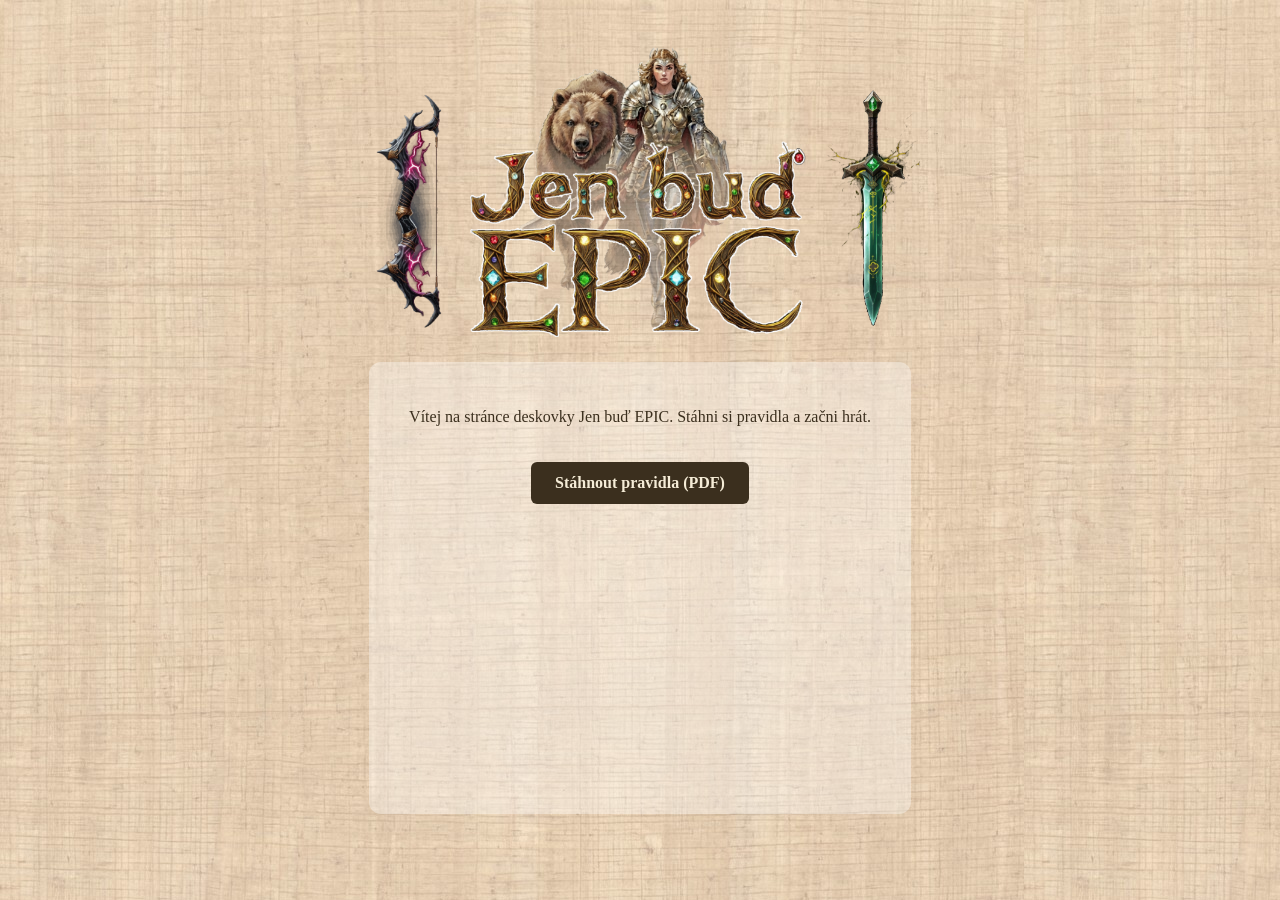
==== index.html @ 0c06c93c "first version of the page" ====
<!DOCTYPE html>
<html lang="en">
<head>
  <meta charset="UTF-8">
  <meta name="viewport" content="width=device-width, initial-scale=1.0">
  <title>Jen buď EPIC - Deskovka</title>
  <style>
    body {
      margin: 0;
      background: url("background.jpg") repeat;
      font-family: Georgia, "Times New Roman", serif;
      color: #3b2f1e;
      display: flex;
      flex-direction: column;
      align-items: center;
      min-height: 100vh;
      padding: 40px 20px;
      box-sizing: border-box;
    }
    .title-image {
      max-width: 600px;
      width: 100%;
      height: auto;
    }
    main {
      max-width: 700px;
      text-align: center;
      background: rgba(255, 255, 255, 0.35);
      border-radius: 12px;
      padding: 30px 40px;
      margin-top: 20px;
    }
    a.manual-link {
      display: inline-block;
      margin-top: 20px;
      padding: 12px 24px;
      background: #3b2f1e;
      color: #f5ecd7;
      text-decoration: none;
      border-radius: 6px;
      font-weight: bold;
    }
    a.manual-link:hover {
      background: #5a4a30;
    }
    .video-wrapper {
      position: relative;
      width: 100%;
      padding-bottom: 56.25%; /* 16:9 aspect ratio */
      height: 0;
      overflow: hidden;
      margin-top: 20px;
      border-radius: 8px;
    }
    .video-wrapper iframe {
      position: absolute;
      top: 0;
      left: 0;
      width: 100%;
      height: 100%;
      border: 0;
    }
  </style>
</head>
<body>
  <img class="title-image" src="EPIC_title.png" alt="EPIC board game title">
  <main>
    <p>Vítej na stránce deskovky Jen buď EPIC. Stáhni si pravidla a začni hrát.</p>
    <a class="manual-link" href="EPIC_rules_CZ.pdf" target="_blank" rel="noopener">Stáhnout pravidla (PDF)</a>
    <div class="video-wrapper">
      <iframe src="https://www.youtube.com/embed/qQD_u0dTspk" title="Jen buď EPIC - promo video" allow="accelerometer; autoplay; clipboard-write; encrypted-media; gyroscope; picture-in-picture; web-share" allowfullscreen></iframe>
    </div>
  </main>
</body>
</html>
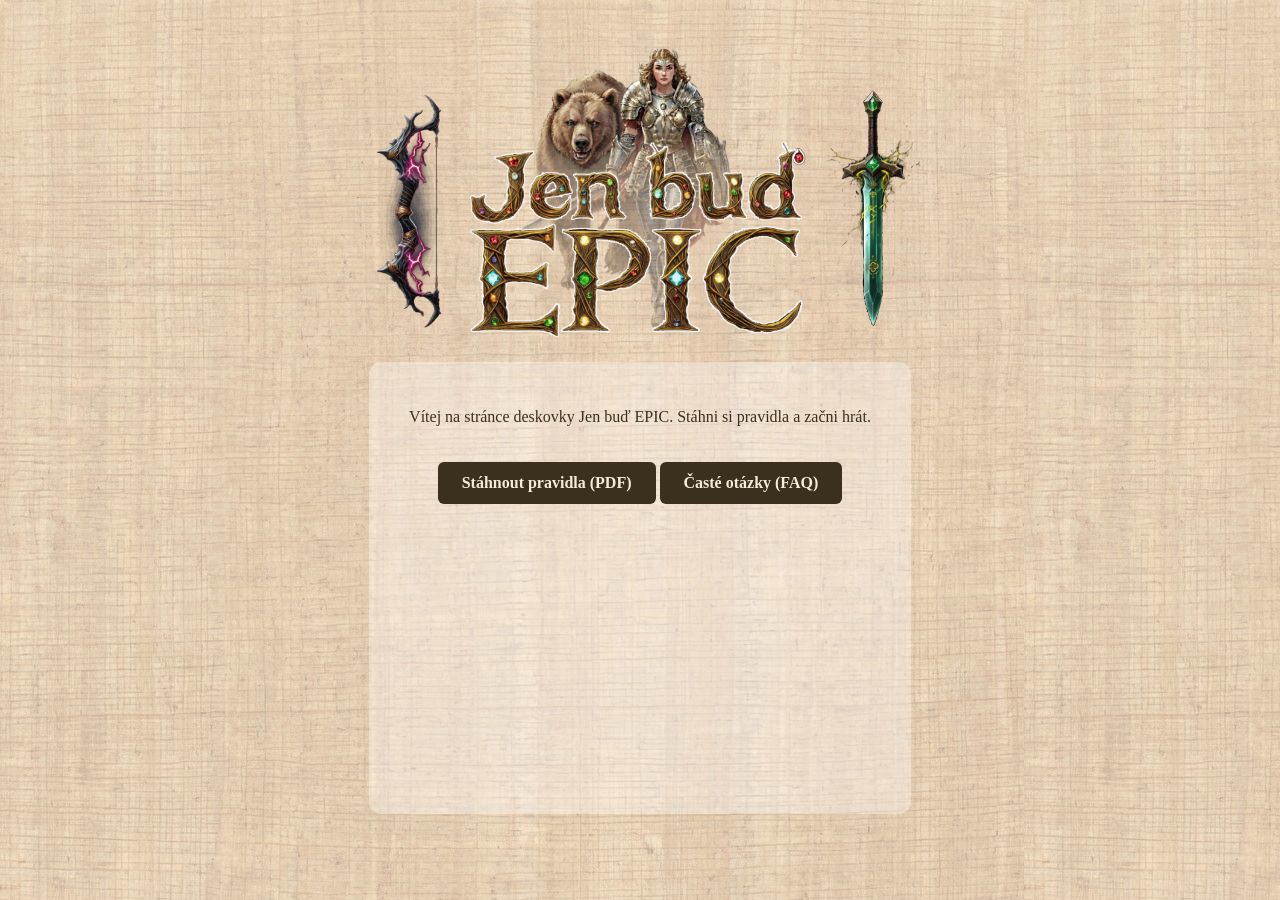
==== commit 50042942: "faq" ====
--- a/index.html
+++ b/index.html
@@ -67,6 +67,7 @@
   <main>
     <p>Vítej na stránce deskovky Jen buď EPIC. Stáhni si pravidla a začni hrát.</p>
     <a class="manual-link" href="EPIC_rules_CZ.pdf" target="_blank" rel="noopener">Stáhnout pravidla (PDF)</a>
+    <a class="manual-link" href="faq.html">Časté otázky (FAQ)</a>
     <div class="video-wrapper">
       <iframe src="https://www.youtube.com/embed/qQD_u0dTspk" title="Jen buď EPIC - promo video" allow="accelerometer; autoplay; clipboard-write; encrypted-media; gyroscope; picture-in-picture; web-share" allowfullscreen></iframe>
     </div>
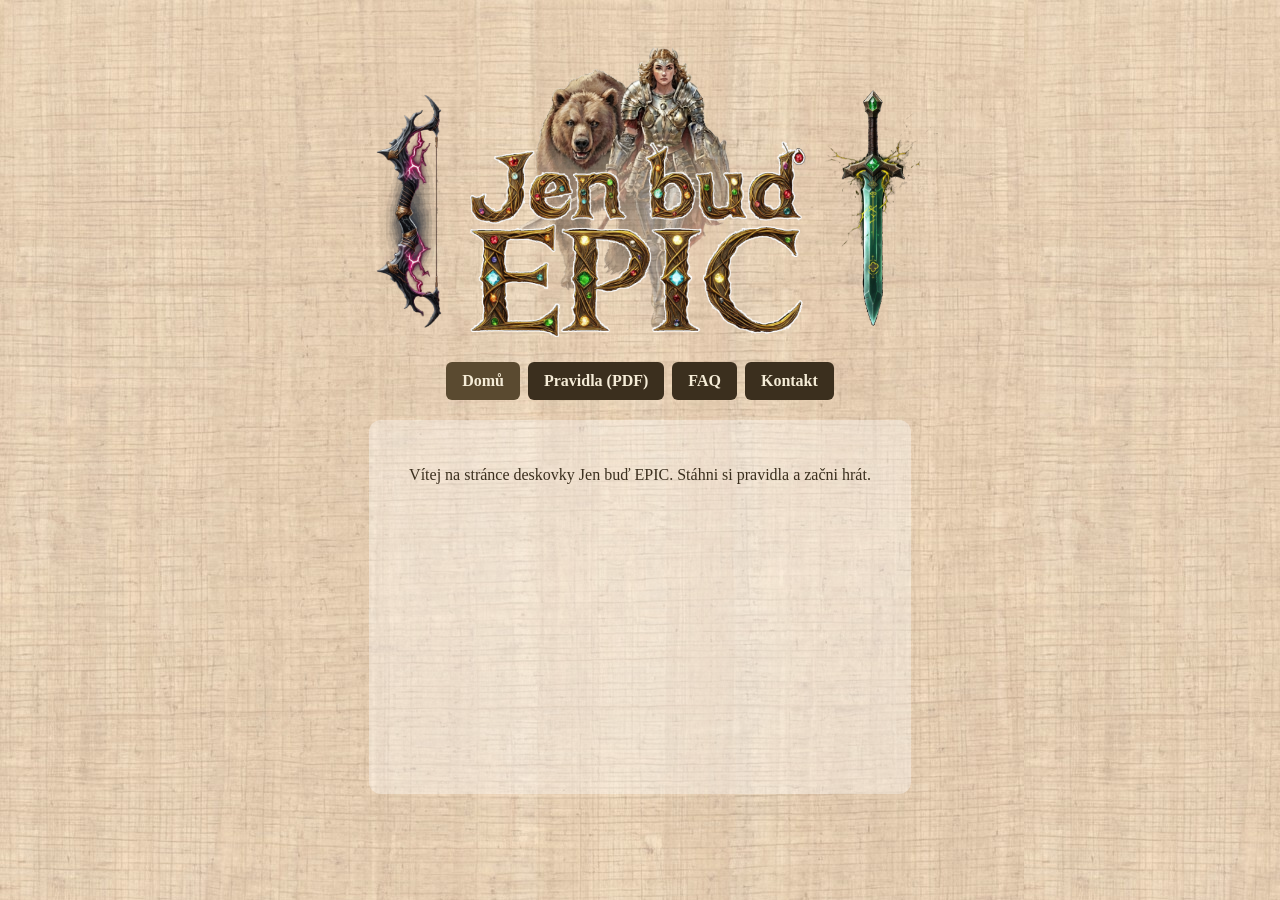
==== commit 614b7837: "menu" ====
--- a/index.html
+++ b/index.html
@@ -4,6 +4,7 @@
   <meta charset="UTF-8">
   <meta name="viewport" content="width=device-width, initial-scale=1.0">
   <title>Jen buď EPIC - Deskovka</title>
+  <link rel="stylesheet" href="menu.css">
   <style>
     body {
       margin: 0;
@@ -66,11 +67,10 @@
   <img class="title-image" src="EPIC_title.png" alt="EPIC board game title">
   <main>
     <p>Vítej na stránce deskovky Jen buď EPIC. Stáhni si pravidla a začni hrát.</p>
-    <a class="manual-link" href="EPIC_rules_CZ.pdf" target="_blank" rel="noopener">Stáhnout pravidla (PDF)</a>
-    <a class="manual-link" href="faq.html">Časté otázky (FAQ)</a>
     <div class="video-wrapper">
       <iframe src="https://www.youtube.com/embed/qQD_u0dTspk" title="Jen buď EPIC - promo video" allow="accelerometer; autoplay; clipboard-write; encrypted-media; gyroscope; picture-in-picture; web-share" allowfullscreen></iframe>
     </div>
   </main>
+  <script src="menu.js"></script>
 </body>
 </html>
--- a/menu.css
+++ b/menu.css
@@ -0,0 +1,21 @@
+.site-nav {
+  display: flex;
+  flex-wrap: wrap;
+  justify-content: center;
+  gap: 8px;
+  margin-top: 20px;
+}
+
+.site-nav a {
+  padding: 10px 16px;
+  background: #3b2f1e;
+  color: #f5ecd7;
+  text-decoration: none;
+  border-radius: 6px;
+  font-weight: bold;
+}
+
+.site-nav a:hover,
+.site-nav a[aria-current="page"] {
+  background: #5a4a30;
+}
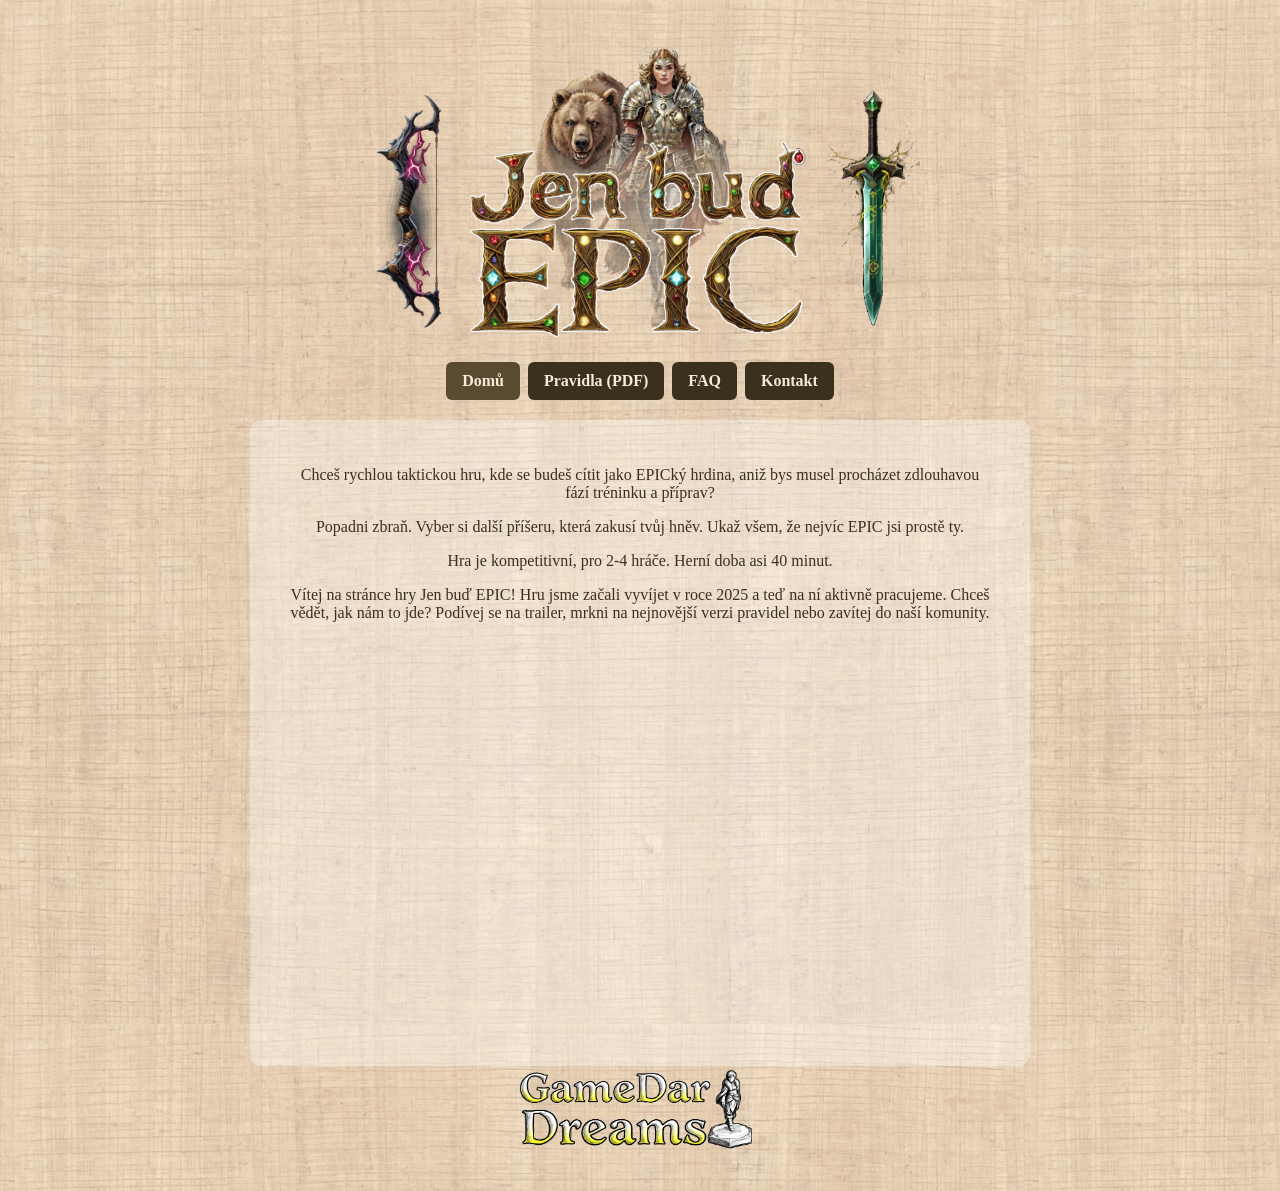
==== commit 9876ee3b: "Some my tweaks" ====
--- a/index.html
+++ b/index.html
@@ -22,6 +22,11 @@
       max-width: 600px;
       width: 100%;
       height: auto;
+    }
+    .banner-image {
+        max-width: 600px;
+        width: 20%;
+        height: auto;
     }
     main {
       max-width: 700px;
@@ -66,11 +71,15 @@
 <body>
   <img class="title-image" src="EPIC_title.png" alt="EPIC board game title">
   <main>
-    <p>Vítej na stránce deskovky Jen buď EPIC. Stáhni si pravidla a začni hrát.</p>
+    <p>Chceš rychlou taktickou hru, kde se budeš cítit jako EPICký hrdina, aniž bys musel procházet zdlouhavou fází tréninku a příprav?</p>
+    <p>Popadni zbraň. Vyber si další příšeru, která zakusí tvůj hněv. Ukaž všem, že nejvíc EPIC jsi prostě ty.</p>
+    <p>Hra je kompetitivní, pro 2-4 hráče. Herní doba asi 40 minut.</p>
+    <p>Vítej na stránce hry Jen buď EPIC! Hru jsme začali vyvíjet v roce 2025 a teď na ní aktivně pracujeme. Chceš vědět, jak nám to jde? Podívej se na trailer, mrkni na nejnovější verzi pravidel nebo zavítej do naší komunity.</p>
     <div class="video-wrapper">
       <iframe src="https://www.youtube.com/embed/qQD_u0dTspk" title="Jen buď EPIC - promo video" allow="accelerometer; autoplay; clipboard-write; encrypted-media; gyroscope; picture-in-picture; web-share" allowfullscreen></iframe>
     </div>
   </main>
+  <img class="banner-image" src="brand_banner.png" alt="GameDar Dreams logo">
   <script src="menu.js"></script>
 </body>
 </html>
